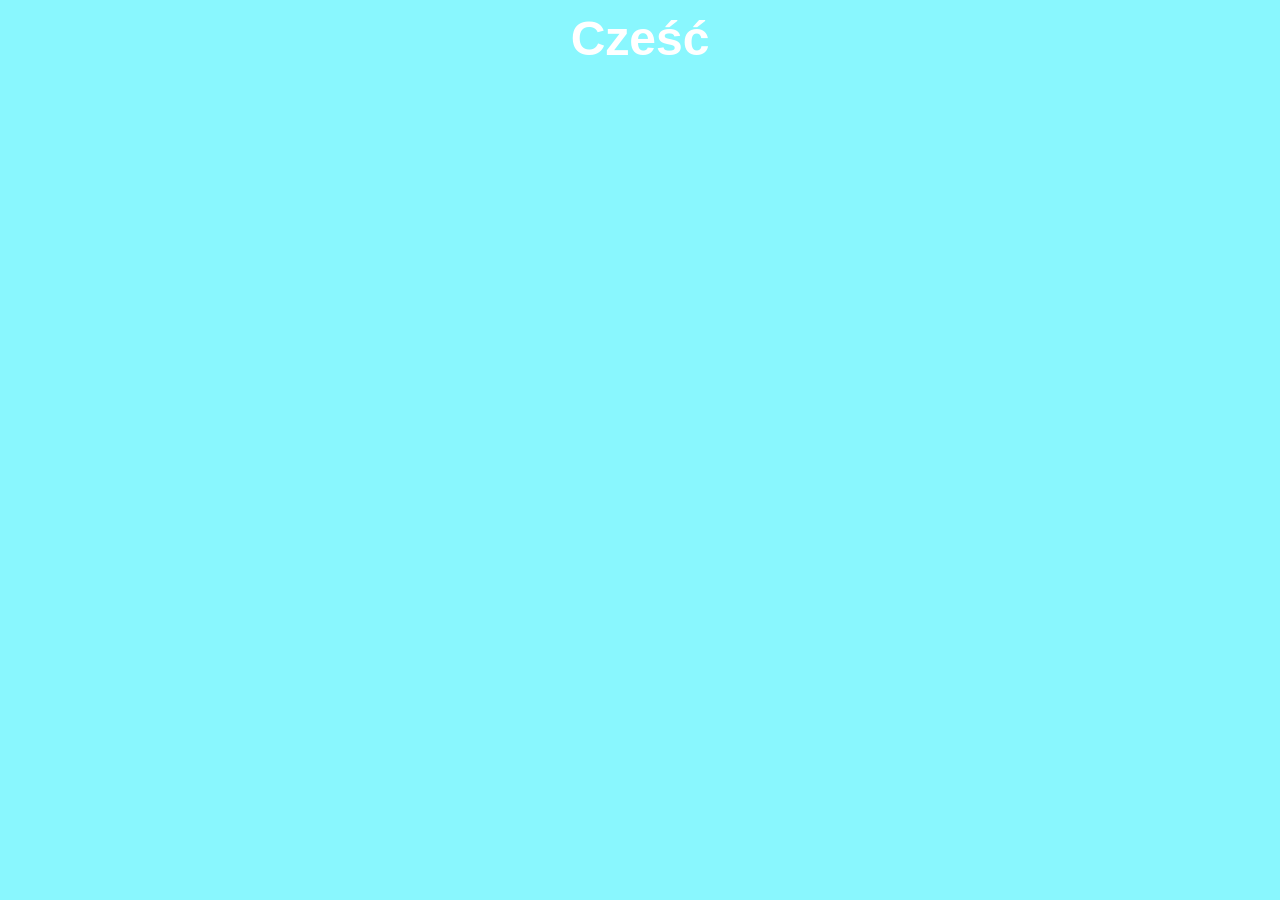
==== index.html @ 577928e0 "Add files via upload" ====
<!DOCTYPE html>
<html lang="pl">
<head>
    <meta charset="UTF-8">
    <meta name="viewport" content="width=device-width, initial-scale=1.0">
    <title>Strona Powitalna</title>
</head>
<body bgcolor="#89f7fe">
    <table width="100%" height="100%">
        <tr>
            <td align="center" valign="middle">
                <font face="Arial" size="7" color="white">
                    <b>Cześć</b>
                </font>
            </td>
        </tr>
    </table>
</body>
</html>
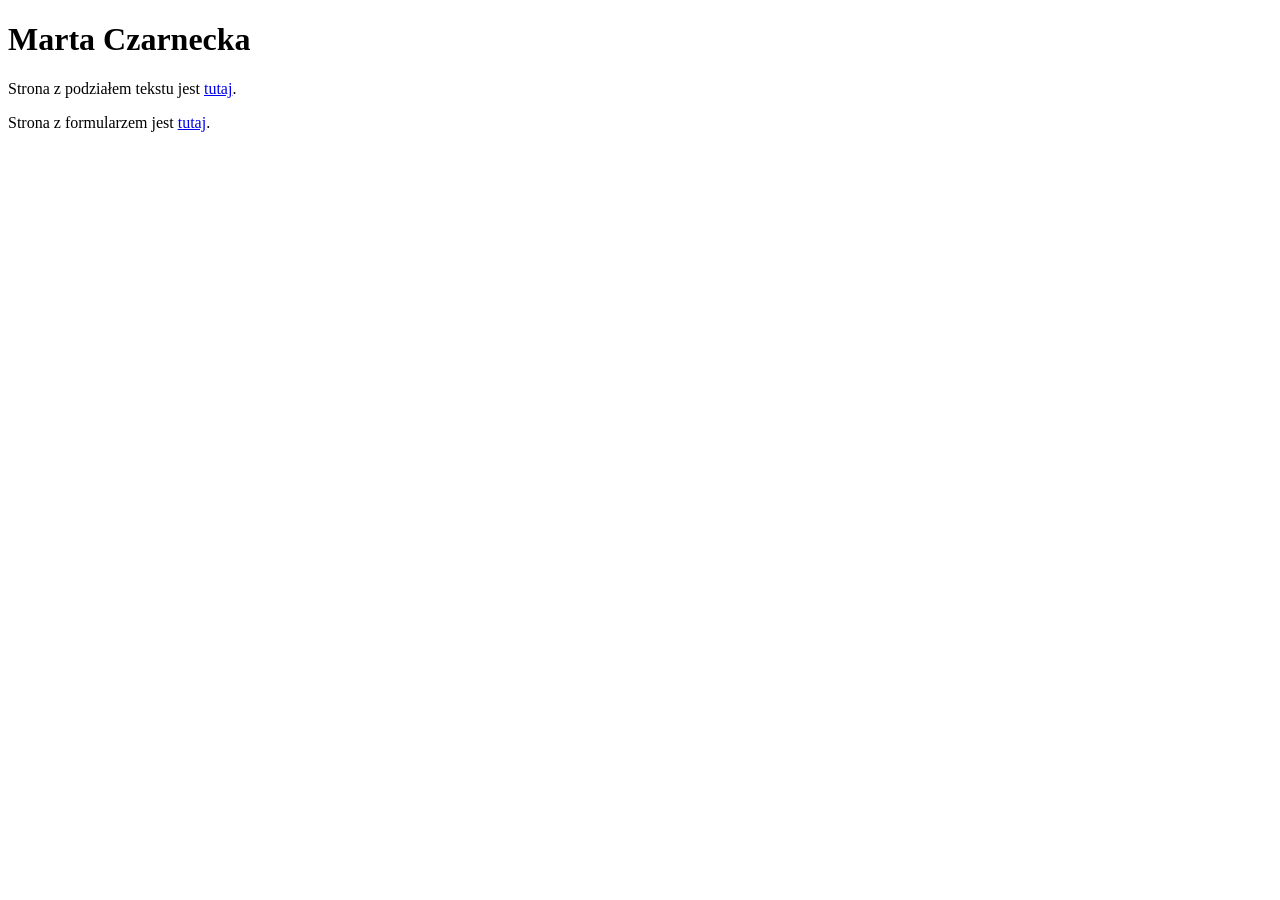
==== commit a0e701c6: "Add files via upload" ====
--- a/index.html
+++ b/index.html
@@ -3,17 +3,11 @@
 <head>
     <meta charset="UTF-8">
     <meta name="viewport" content="width=device-width, initial-scale=1.0">
-    <title>Strona Powitalna</title>
+    <title>Strona</title>
 </head>
-<body bgcolor="#89f7fe">
-    <table width="100%" height="100%">
-        <tr>
-            <td align="center" valign="middle">
-                <font face="Arial" size="7" color="white">
-                    <b>Cześć</b>
-                </font>
-            </td>
-        </tr>
-    </table>
+<body>
+    <h1>Marta Czarnecka</h1>
+    <p>Strona z podziałem tekstu jest <a href="subpage1.html">tutaj</a>.</p>
+    <p>Strona z formularzem jest <a href="subpage2.html">tutaj</a>.</p>
 </body>
-</html>
+</html>
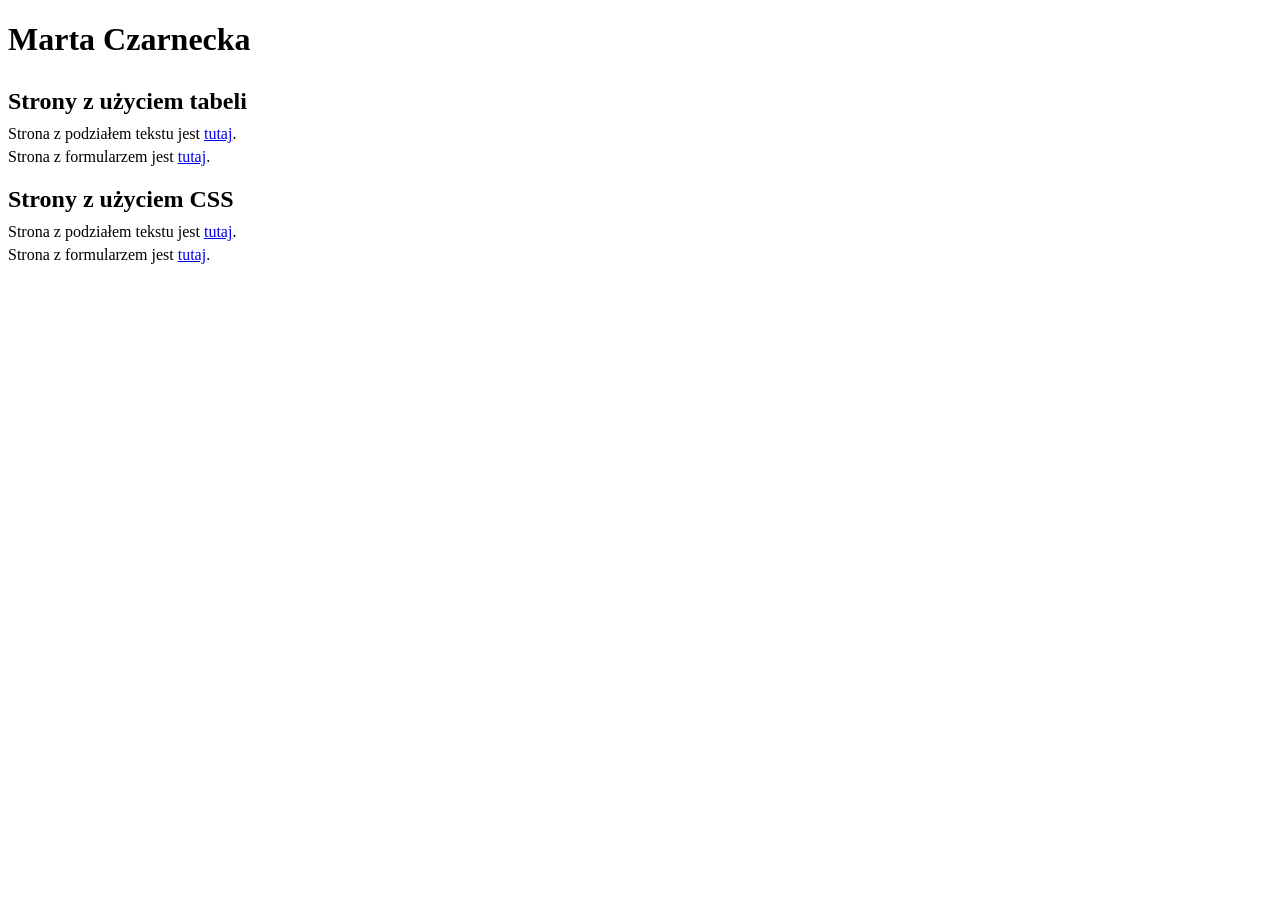
==== commit dfbe842a: "index changed" ====
--- a/index.html
+++ b/index.html
@@ -1,13 +1,46 @@
-<!DOCTYPE html>
-<html lang="pl">
-<head>
-    <meta charset="UTF-8">
-    <meta name="viewport" content="width=device-width, initial-scale=1.0">
-    <title>Strona</title>
-</head>
-<body>
-    <h1>Marta Czarnecka</h1>
-    <p>Strona z podziałem tekstu jest <a href="subpage1.html">tutaj</a>.</p>
-    <p>Strona z formularzem jest <a href="subpage2.html">tutaj</a>.</p>
-</body>
+<!DOCTYPE html>
+<html lang="pl">
+<head>
+    <meta charset="UTF-8">
+    <meta name="viewport" content="width=device-width, initial-scale=1.0">
+    <title>Strona startowa</title>
+    <style>
+
+        h1 {
+            margin-bottom: 30px;
+        }
+
+        .section {
+            margin-bottom: 20px;
+            width: 100%;
+            max-width: 500px; 
+            text-align: left;
+        }
+
+        h2 {
+            margin-bottom: 10px;
+        }
+
+        p {
+            margin: 5px 0;
+        }
+    </style>
+</head>
+<body>
+
+    <h1>Marta Czarnecka</h1>
+
+    <div class="section">
+        <h2>Strony z użyciem tabeli</h2>
+        <p>Strona z podziałem tekstu jest <a href="subpage1.html">tutaj</a>.</p>
+        <p>Strona z formularzem jest <a href="subpage2.html">tutaj</a>.</p>
+    </div>
+
+    <div class="section">
+        <h2>Strony z użyciem CSS</h2>
+        <p>Strona z podziałem tekstu jest <a href="subpage3.html">tutaj</a>.</p>
+        <p>Strona z formularzem jest <a href="subpage4.html">tutaj</a>.</p>
+    </div>
+
+</body>
 </html>
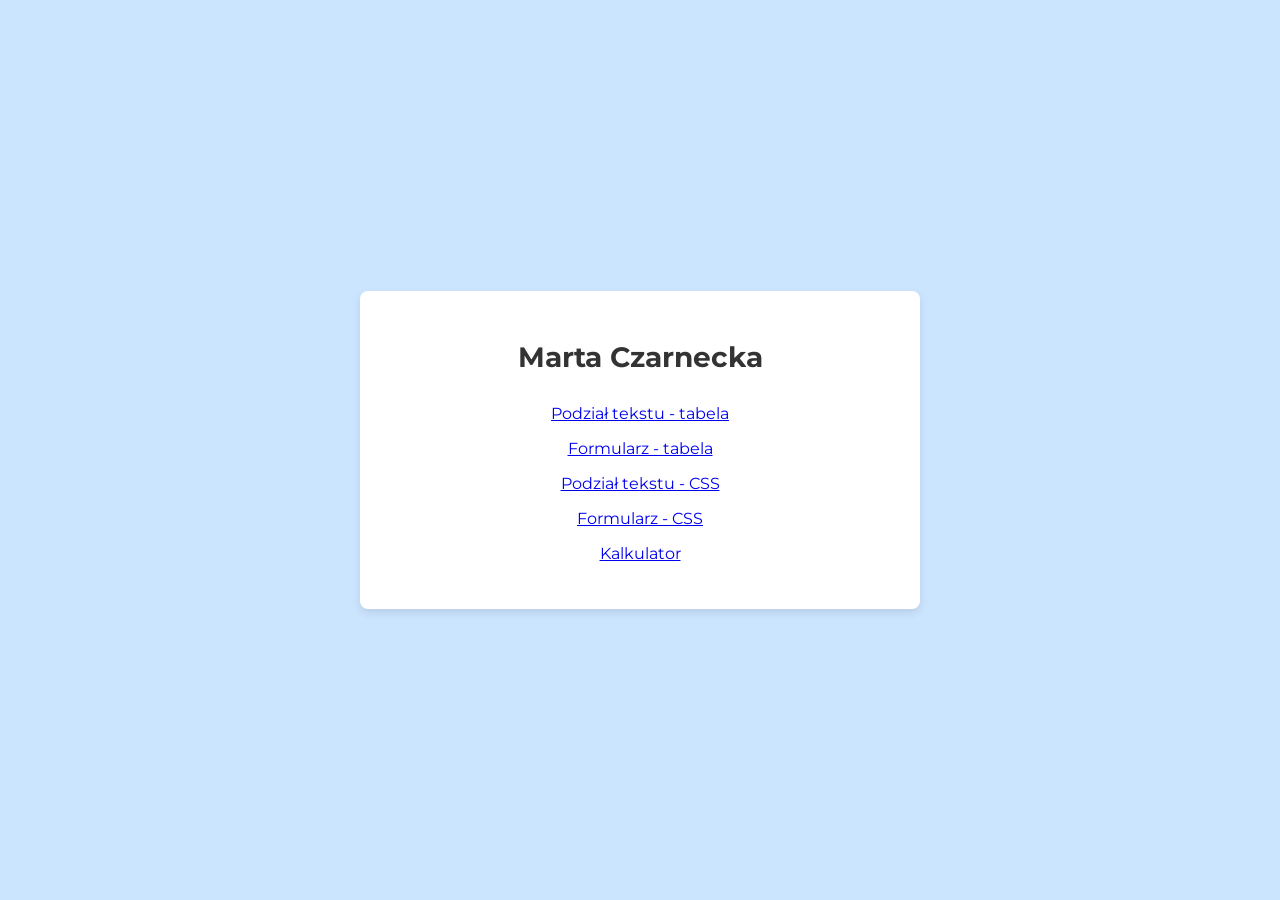
==== commit 85968fe8: "calculator" ====
--- a/index.html
+++ b/index.html
@@ -3,44 +3,53 @@
 <head>
     <meta charset="UTF-8">
     <meta name="viewport" content="width=device-width, initial-scale=1.0">
+    <link href="https://fonts.googleapis.com/css2?family=Montserrat:wght@400;700&display=swap" rel="stylesheet">
     <title>Strona startowa</title>
     <style>
-
-        h1 {
+    body {
+        display: flex;
+        justify-content: center;
+        align-items: center;
+        height: 100vh;
+        font-family: 'Montserrat', sans-serif;
+        background-color: #cce5ff;
+        margin: 0;
+        color: #333;
+    }
+    .container {
+        background-color: #ffffff;
+        padding: 30px;
+        max-width: 500px;
+        width: 100%;
+        border-radius: 8px;
+        box-shadow: 0 4px 8px rgba(0, 0, 0, 0.1);
+        text-align: center;
+    }
+    h1 {
+            font-size: 28px;
+            color: #333;
             margin-bottom: 30px;
         }
 
-        .section {
-            margin-bottom: 20px;
-            width: 100%;
-            max-width: 500px; 
-            text-align: left;
-        }
+    .section {
+        text-align: center;
+    }
 
-        h2 {
-            margin-bottom: 10px;
-        }
-
-        p {
-            margin: 5px 0;
-        }
     </style>
 </head>
 <body>
 
-    <h1>Marta Czarnecka</h1>
+    <div class="container">
+        <h1>Marta Czarnecka</h1>
 
-    <div class="section">
-        <h2>Strony z użyciem tabeli</h2>
-        <p>Strona z podziałem tekstu jest <a href="subpage1.html">tutaj</a>.</p>
-        <p>Strona z formularzem jest <a href="subpage2.html">tutaj</a>.</p>
-    </div>
-
-    <div class="section">
-        <h2>Strony z użyciem CSS</h2>
-        <p>Strona z podziałem tekstu jest <a href="subpage3.html">tutaj</a>.</p>
-        <p>Strona z formularzem jest <a href="subpage4.html">tutaj</a>.</p>
+        <div class="section">
+            <p><a href="subpage1.html">Podział tekstu - tabela</a></p>
+            <p><a href="subpage2.html">Formularz - tabela</a></p>
+            <p><a href="subpage3.html">Podział tekstu - CSS</a></p>
+            <p><a href="subpage4.html">Formularz - CSS</a></p>
+            <p><a href="calculator.html">Kalkulator</a></p>
+        </div>
     </div>
 
 </body>
-</html>+</html>
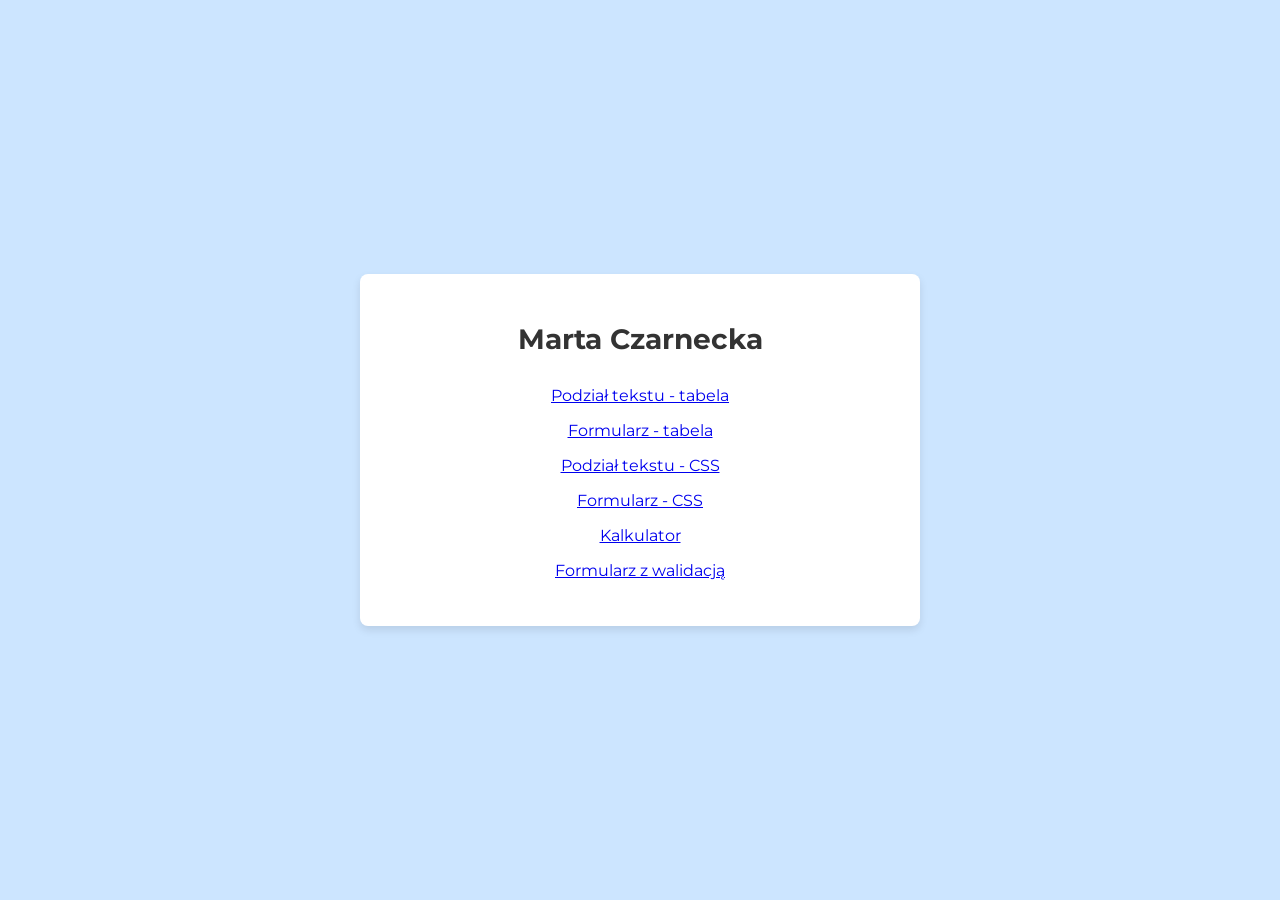
==== commit 2ce3c1d8: "form added" ====
--- a/index.html
+++ b/index.html
@@ -47,7 +47,8 @@
             <p><a href="subpage2.html">Formularz - tabela</a></p>
             <p><a href="subpage3.html">Podział tekstu - CSS</a></p>
             <p><a href="subpage4.html">Formularz - CSS</a></p>
-            <p><a href="calculator.html">Kalkulator</a></p>
+            <p><a href="kalkulator/calculator.html">Kalkulator</a></p>
+            <p><a href="formularz/formularz.html">Formularz z walidacją</a></p>
         </div>
     </div>
 
